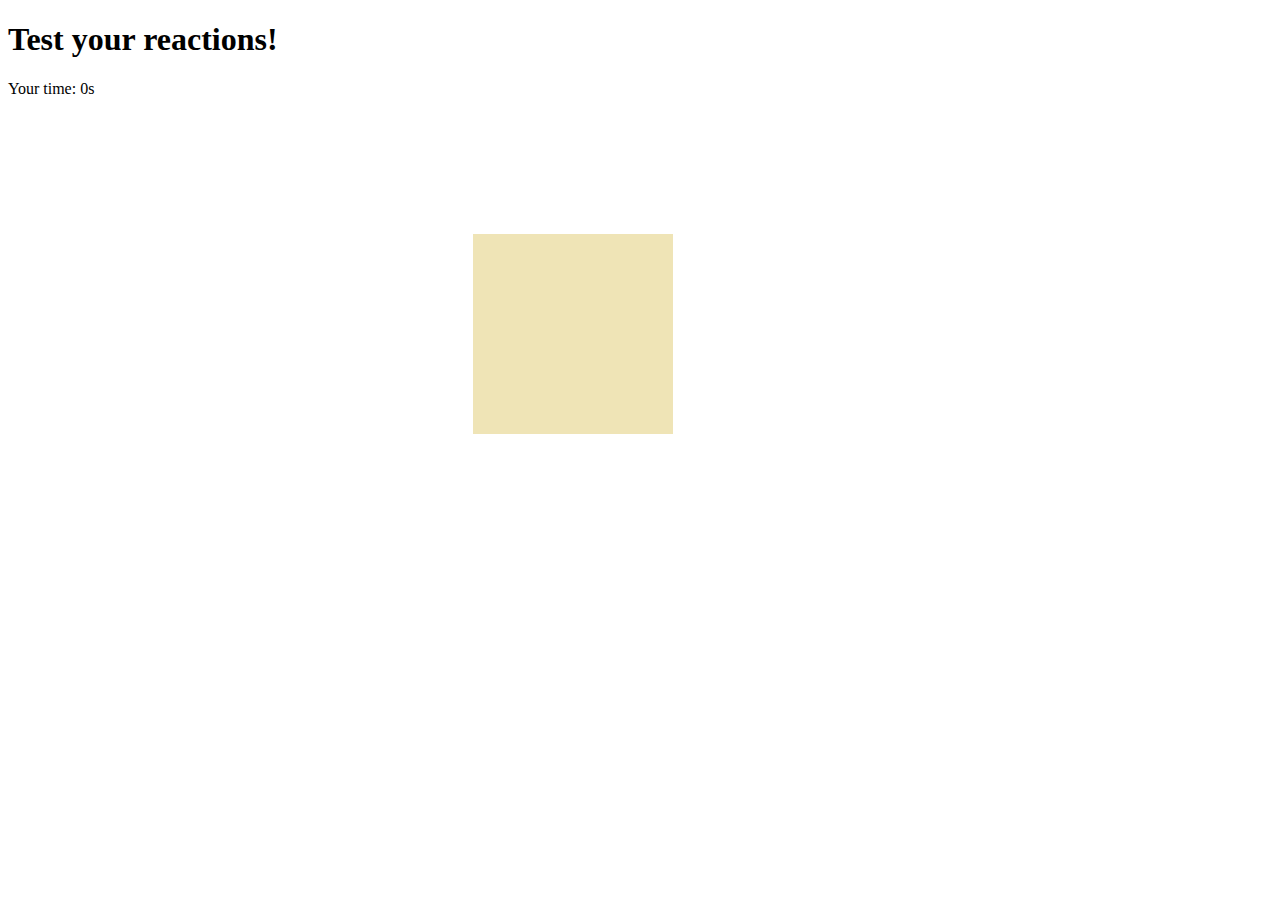
==== Javascript/reactiontester.html @ 17a2193a "my first commit" ====
<!doctype html>
<html>
<head>
    <title>Learning Javascript</title>

    <meta charset="utf-8" />
    <meta http-equiv="Content-type" content="text/html; charset=utf-8" />
    <meta name="viewport" content="width=device-width, initial-scale=1" />
   
   	<style>
   	
   	#box {
   		width:200px;
   		height:200px;
   		background-color:blue;
   		display:none;
   		position:relative;
   	
   	}

   	
   	</style>
     
     
</head>

<body>

	<h1>Test your reactions!</h1>
	
	<p>Your time: <span id="time">0</span>s</p>
	
	<div id="box"></div>
	
	<script type="text/javascript" src="scripts.js">	
	
	
		
	</script>

</body>
</html>
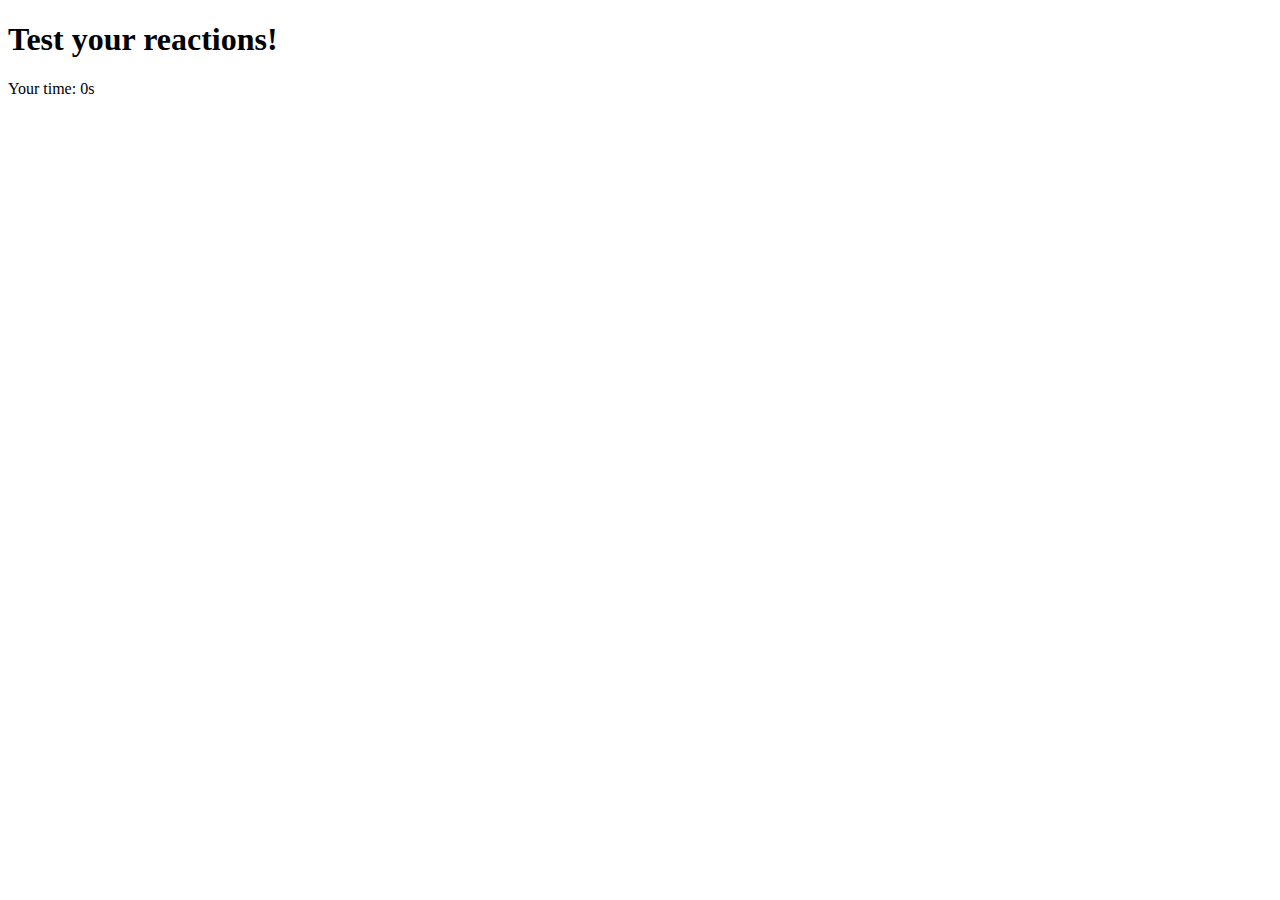
==== commit c5dbfd0b: "modified background color" ====
--- a/Javascript/reactiontester.html
+++ b/Javascript/reactiontester.html
@@ -13,7 +13,7 @@
    	#box {
    		width:200px;
    		height:200px;
-   		background-color:blue;
+   		background-color:red;
    		display:none;
    		position:relative;
    	
